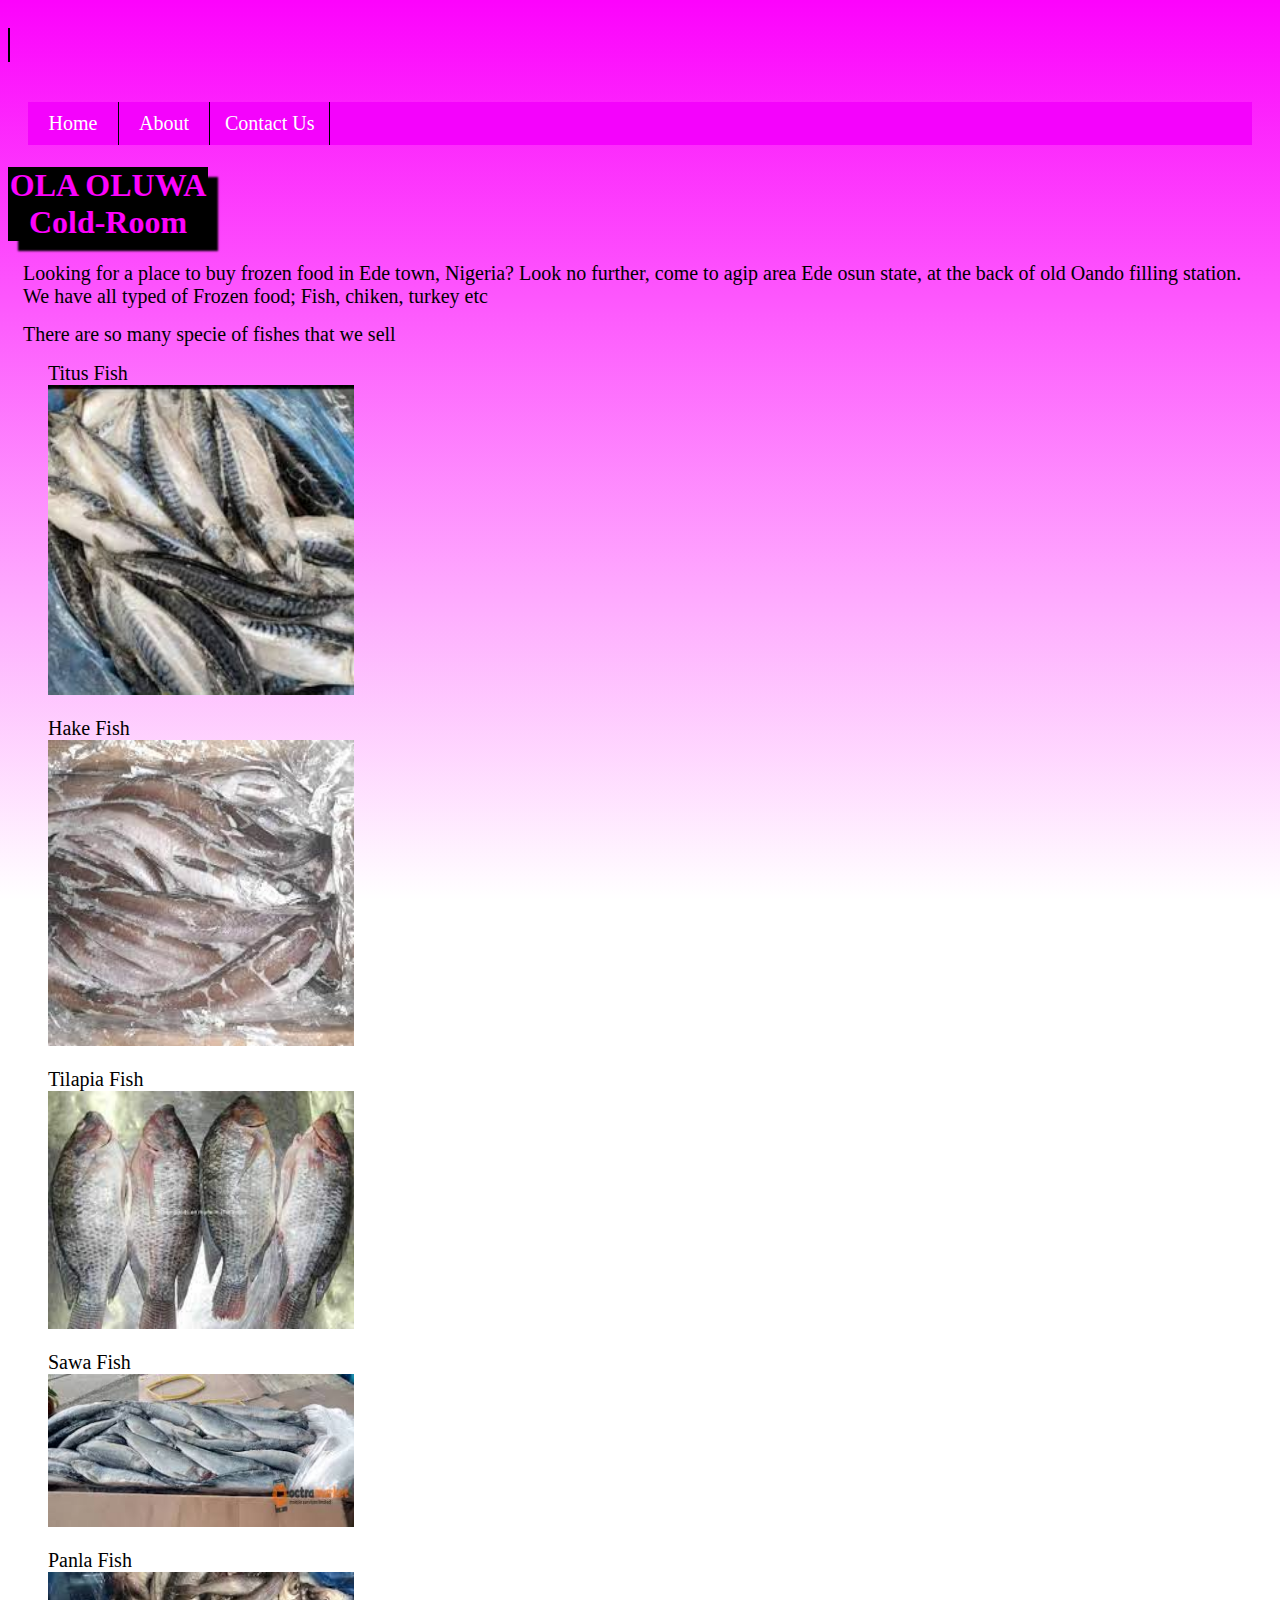
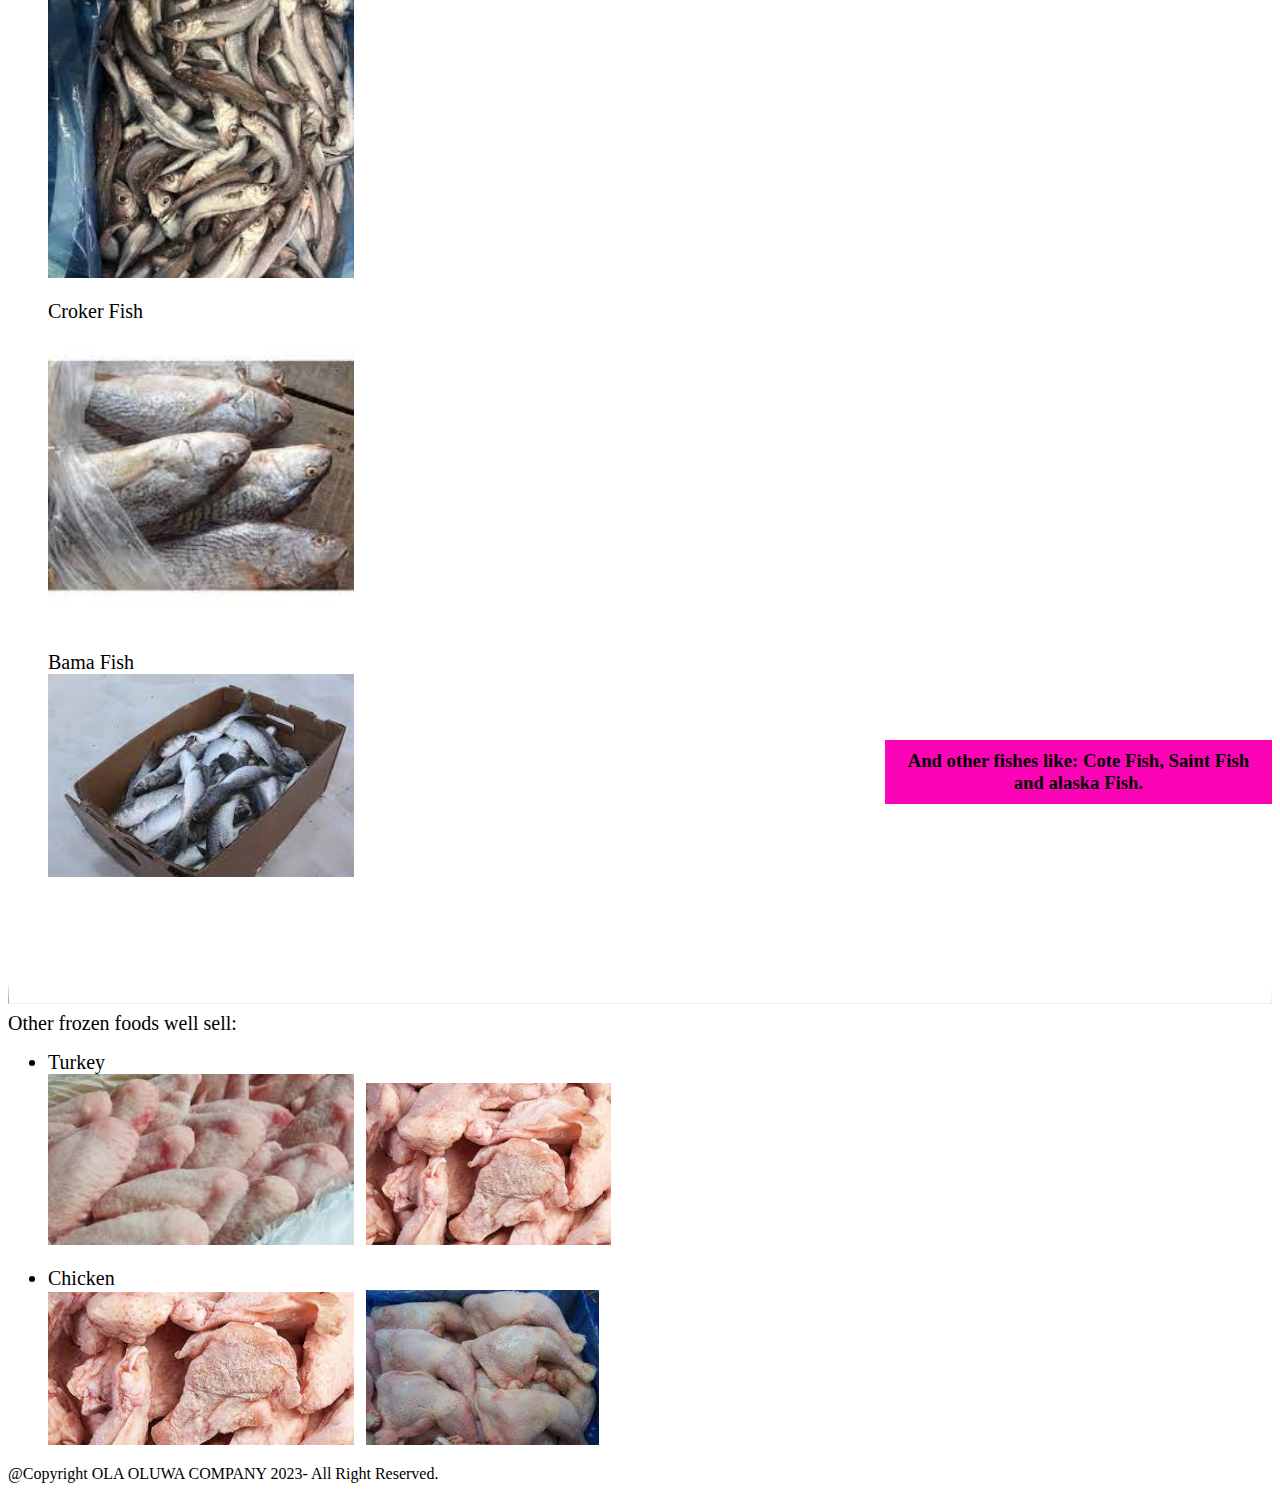
==== index.html @ 711abbcc "Add files via upload" ====
<!DOCTYPE html>
<html>
<head><title>Ola Oluwa Cold-Room website</title>
	<link rel="stylesheet" type="text/css" href="style.css">
	<meta charset="UTF-8">
	<meta name="author" content="salami samad">
	<meta name="description" content="Fish seller, ede fish seller, turkey seller in ede, frozen food ede, chicken ede">
	<meta name="viewport" content="width=device-width initial-scale=1.0">
</head>
<body>
	<div class="mcontainer">
<h1 class="typed">Welcome To Ola Oluwa Cold-Room Website</h1>
</div>
<ul id="narbar" style="overflow:hidden">
	<li><a href="index.html">Home</a></li>
	<li><a href="about.html">About</a></li> 
	<li><a href="contact.html">Contact Us</a></li>
</ul>

<h1 class="threeD">OLA OLUWA Cold-Room</h1>
<div class="firstBody">Looking for a place to buy frozen food in Ede town, Nigeria? Look no further, come to agip area Ede osun state, at the back of old Oando filling station. We have all typed of Frozen food; Fish, chiken, turkey etc
</div>
<div class="secondBody">
There are so many specie of fishes that we sell
</div>
<ol style="list-style-type:none">
	<li>Titus Fish</li>
	<img src="titus.jfif" width=25% height=30%>
	<br><br>

	<div id="fh1">
	<li>Hake Fish</li>
	<img src="hake fish.jfif" width=25% height=30%>
	</div>
	<br>

	<div id="fh2">
	<li>Tilapia Fish</li>
	<img src="tilapia.jfif" width=25% height=30%>
	</div>
	<br>
	<li>Sawa Fish</li>
	<img src="sawa.jfif" width=25% height=35%>
	<br><br>
	<li>Panla Fish</li>
	<img src="panla.jfif" width=25% height=30%>
	<br><br>
	<li>Croker Fish</li>
	<img src="croker1.jfif" width=25% height=30%>
	<br><br>
	<li>Bama Fish</li>
	<img src="bama.jfif" width=25% height=30%>
<br>
	<h3 id="fsh1">And other fishes like: Cote Fish, Saint Fish and alaska Fish.</h3> 
</ol>
<hr id="horizon">
<span  style="font-size:20px">
Other frozen foods well sell:</span>
<ol style="list-style-type:disc">
	<li>Turkey</li>
	<img src="turkey.jfif" width=25% height=20% style="margin-right:auto">
	&nbsp
	<img src="turkey2.jfif" width=20% height=35% style="margin-left:auto">

	<br><br>
	<li>Chicken</li>
	<img src="chicken.jfif" width=25% height=60%>
	&nbsp
	<img src="chicken2.jfif" width=19% height=10%>
	
</ol>


</div>
<footer>  
@Copyright OLA OLUWA COMPANY 2023- All Right Reserved.    
</footer>  
</body>
</html>
---- style.css ----
body{
	background:linear-gradient(#fc03fc, white);
	background-repeat:no-repeat;
	background-position:center;
	background-size:cover;
	background-attachment:fixed;
}
.mcontainer{
  font-family: "arial";
  font-size: 15px;
  display: flex;
  place-items: center;
  width: 500px;

}

.typed {
  overflow: hidden;
  white-space: nowrap;
  border-right: 2px solid;
  width: 0;
  animation: typing 1.5s steps(30, end) forwards, blinking 1s infinite;
}
  
@keyframes typing {
  from { width: 0 }
  to { width: 100% }
}

@keyframes blinking {
  0% {border-color: transparent}
  50% {border-color: black}
  100% {border-color: transparent}
}
ul{
	list-style-type:none;
	position:sticky;
	padding:0px;
	margin:0px;
	overflow:hidden;
	margin:20px;
	background-color:#f403fc;
	position:sticky;

	top:0px;

}
li a{
	float:left;
	display:block;
	color:white;
	padding:10px 15px;
	text-align:center;
	text-decoration:none;
	border-right:1px solid black;
	min-width:60px;
}
li a:hover{
	background-color:#000000;
	animation:glow;
	animation-duration:10s;
}
@keyframes glow{
	50%{color:white}
	100%{color:#fc03b5}
}
.threeD{
	width:200px;
	color:#fc03fc;
	background-color:black;
	text-align:center;
	
	box-shadow:10px 10px 2px black;

}
.firstBody{
	font-size:20px;
	margin:15px;
}
.secondBody{
	font-size:20px;
	margin:15px;
}
li{
	font-size:20px;
}
#horizon{
	border-top:20px solid white;
}
#fsh1{
	background-color:#fc03b5;
	padding:10px;
	text-align:center;
	width:30%;
	position:relative;
	margin-left:auto;
	bottom:160px;
}
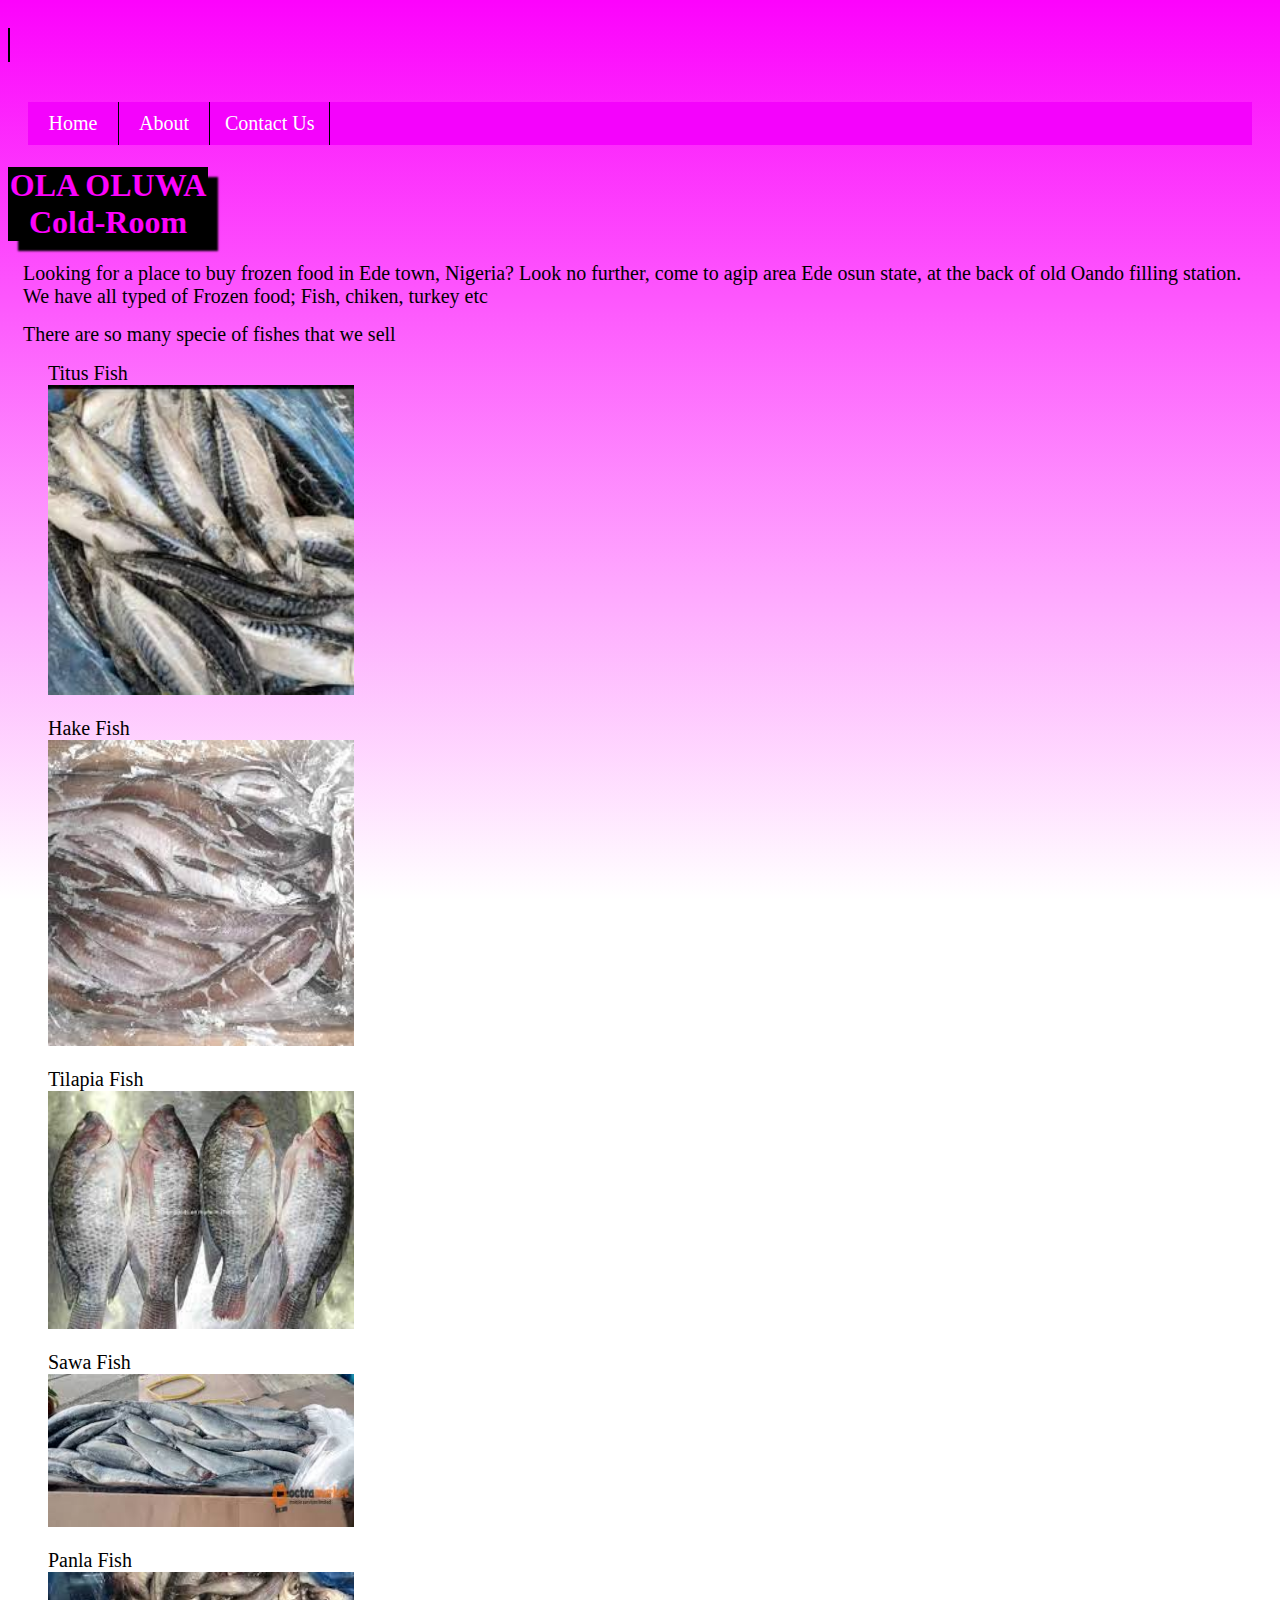
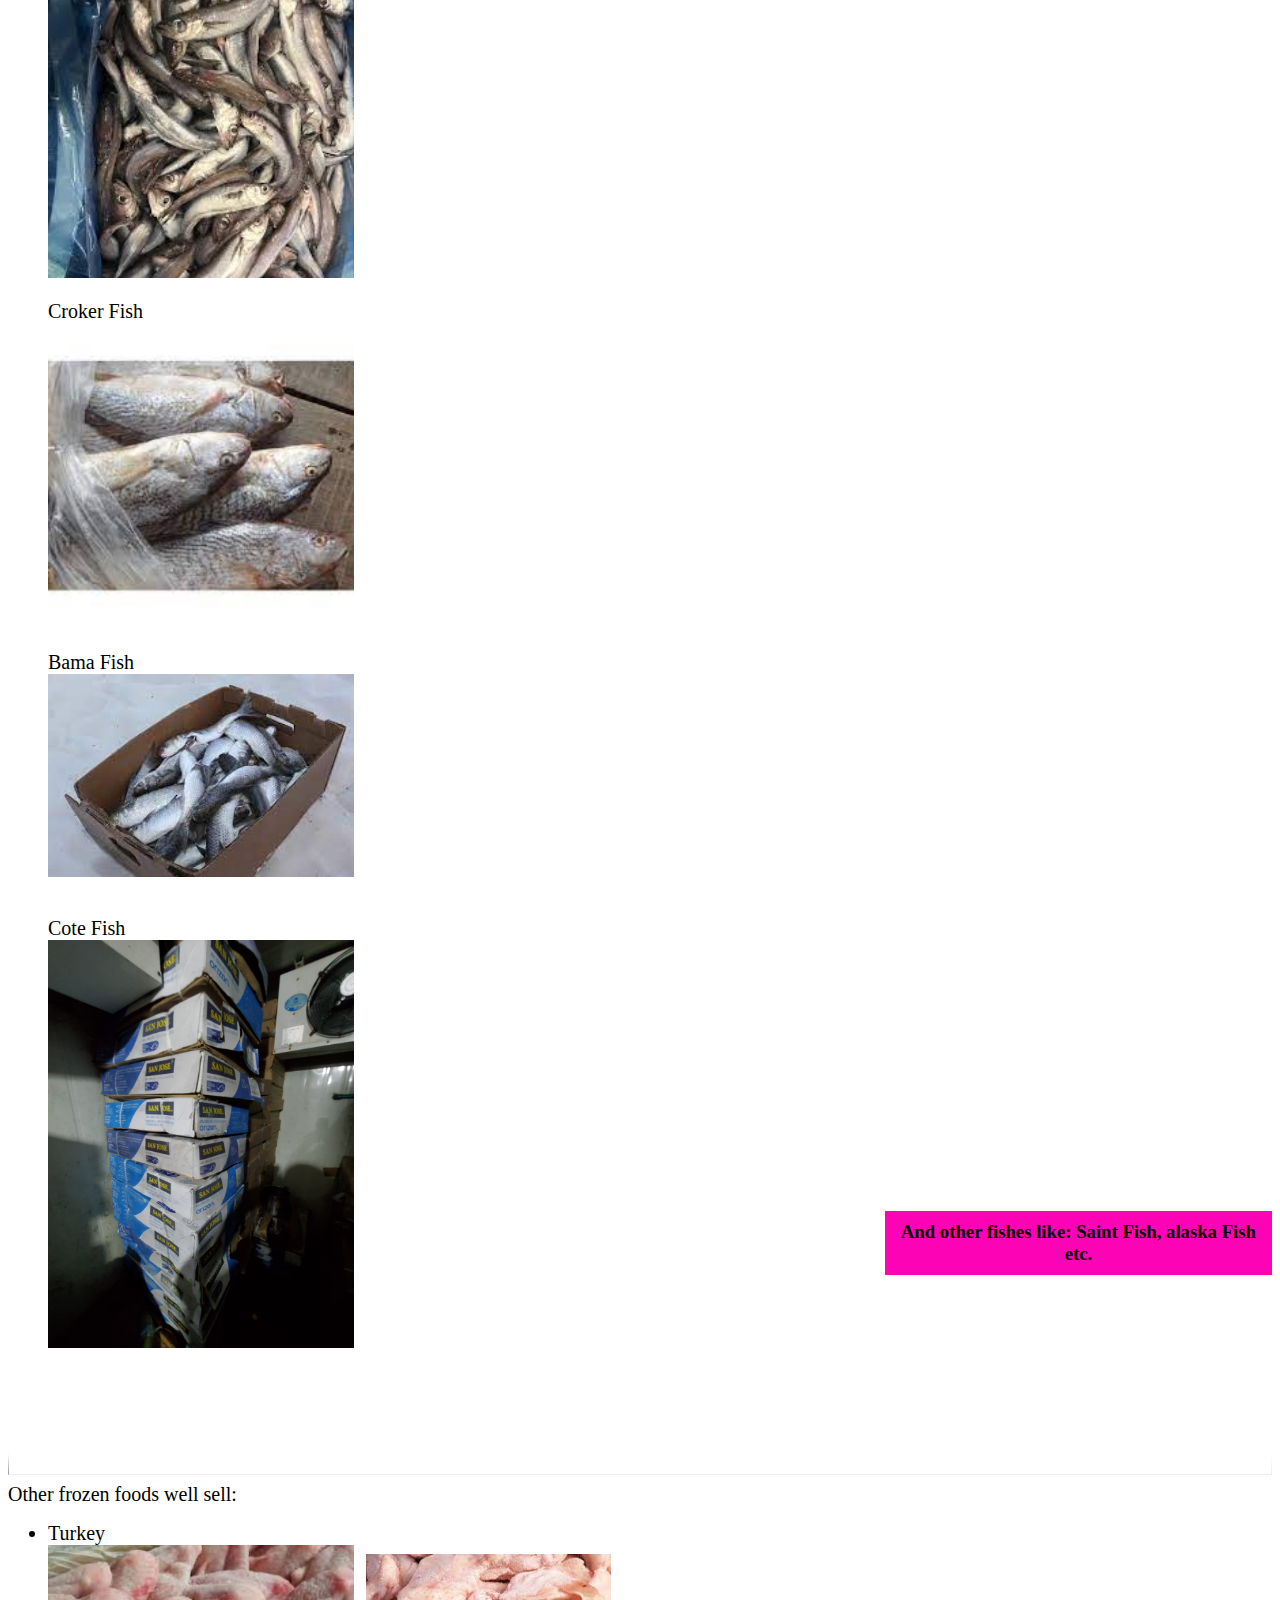
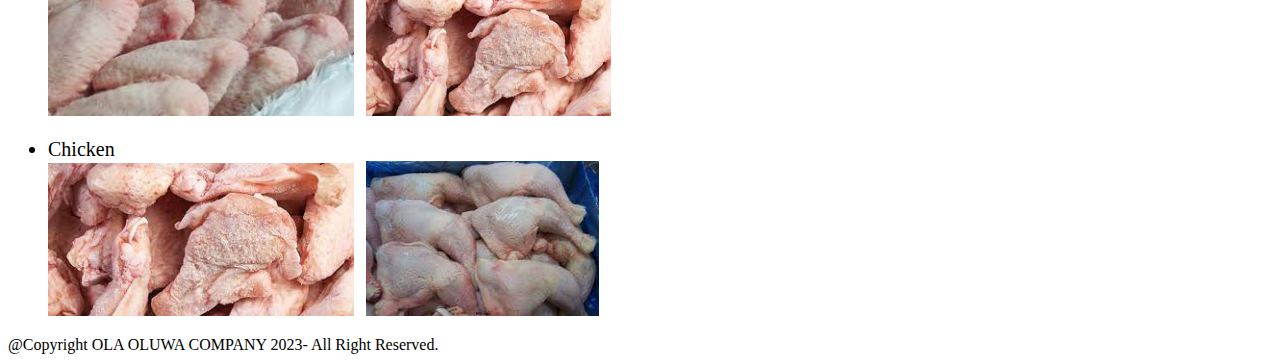
==== commit 1980b7b7: "Add files via upload" ====
--- a/index.html
+++ b/index.html
@@ -51,7 +51,11 @@
 	<li>Bama Fish</li>
 	<img src="bama.jfif" width=25% height=30%>
 <br>
-	<h3 id="fsh1">And other fishes like: Cote Fish, Saint Fish and alaska Fish.</h3> 
+	<br><br>
+	<li>Cote Fish</li>
+	<img src="cote.jpeg" width=25% height=30%>
+<br>
+	<h3 id="fsh1">And other fishes like: Saint Fish, alaska Fish etc.</h3> 
 </ol>
 <hr id="horizon">
 <span  style="font-size:20px">
